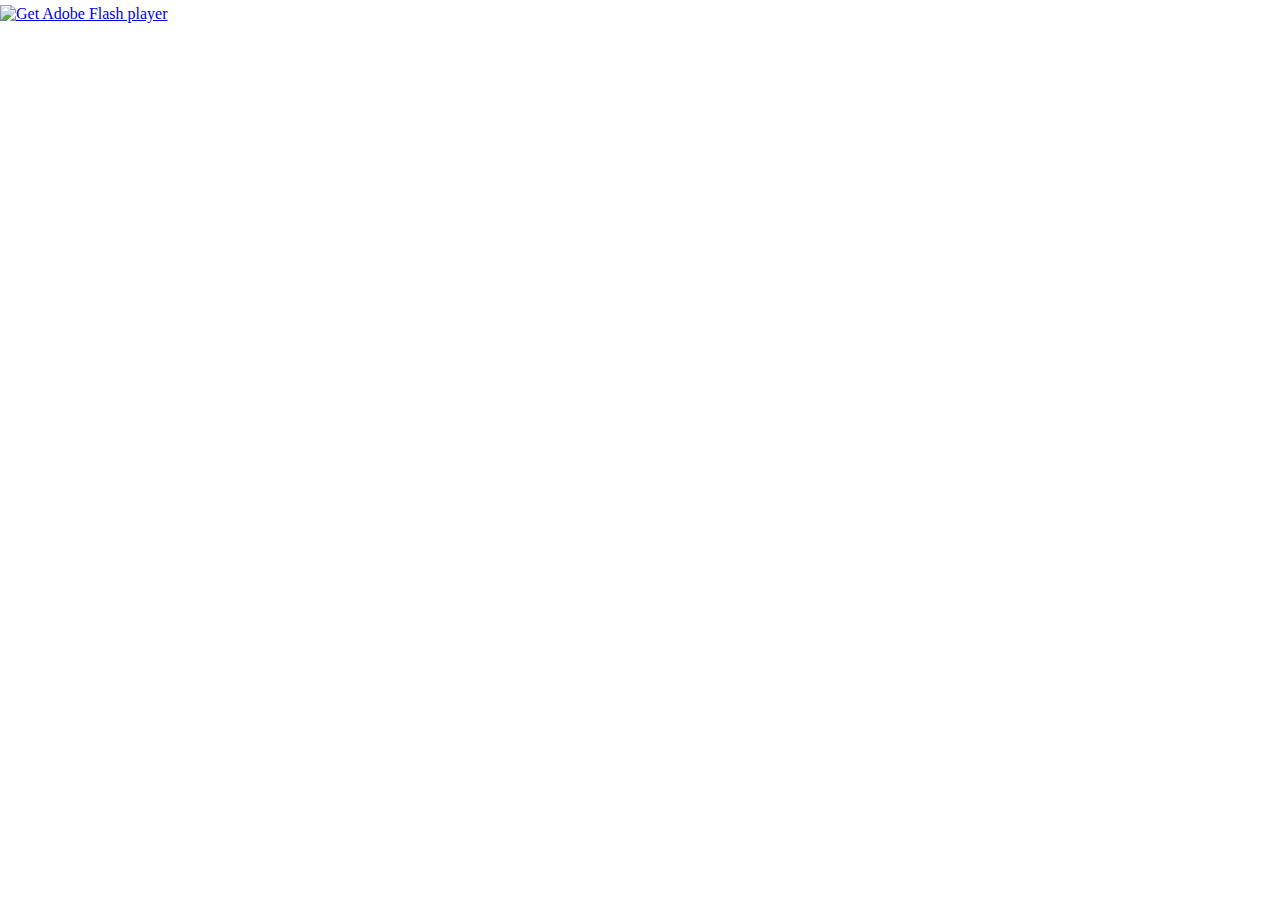
==== banners/index.html @ 205e5651 "banner test" ====
﻿<!DOCTYPE html PUBLIC "-//W3C//DTD XHTML 1.0 Strict//EN" "http://www.w3.org/TR/xhtml1/DTD/xhtml1-strict.dtd">
<html xmlns="http://www.w3.org/1999/xhtml" lang="en" xml:lang="en">
	<head>
		<title>NFHS_stats_ad-300x250</title>
		<meta http-equiv="Content-Type" content="text/html; charset=utf-8" />
		<style type="text/css" media="screen">
		html, body { height:100%; background-color: #ffffff;}
		body { margin:0; padding:0; overflow:hidden; }
		#flashContent { width:100%; height:100%; }
		</style>
	</head>
	<body>
		<div id="flashContent">
			<object classid="clsid:d27cdb6e-ae6d-11cf-96b8-444553540000" width="300" height="250" id="NFHS_stats_ad-300x250" align="middle">
				<param name="movie" value="NFHS_stats_ad-300x250.swf" />
				<param name="quality" value="high" />
				<param name="bgcolor" value="#ffffff" />
				<param name="play" value="true" />
				<param name="loop" value="true" />
				<param name="wmode" value="window" />
				<param name="scale" value="showall" />
				<param name="menu" value="true" />
				<param name="devicefont" value="false" />
				<param name="salign" value="" />
				<param name="allowScriptAccess" value="sameDomain" />
				<!--[if !IE]>-->
				<object type="application/x-shockwave-flash" data="NFHS_stats_ad-300x250.swf" width="300" height="250">
					<param name="movie" value="NFHS_stats_ad-300x250.swf" />
					<param name="quality" value="high" />
					<param name="bgcolor" value="#ffffff" />
					<param name="play" value="true" />
					<param name="loop" value="true" />
					<param name="wmode" value="window" />
					<param name="scale" value="showall" />
					<param name="menu" value="true" />
					<param name="devicefont" value="false" />
					<param name="salign" value="" />
					<param name="allowScriptAccess" value="sameDomain" />
				<!--<![endif]-->
					<a href="http://www.adobe.com/go/getflash">
						<img src="http://www.adobe.com/images/shared/download_buttons/get_flash_player.gif" alt="Get Adobe Flash player" />
					</a>
				<!--[if !IE]>-->
				</object>
				<!--<![endif]-->
			</object>
		</div>
	</body>
</html>
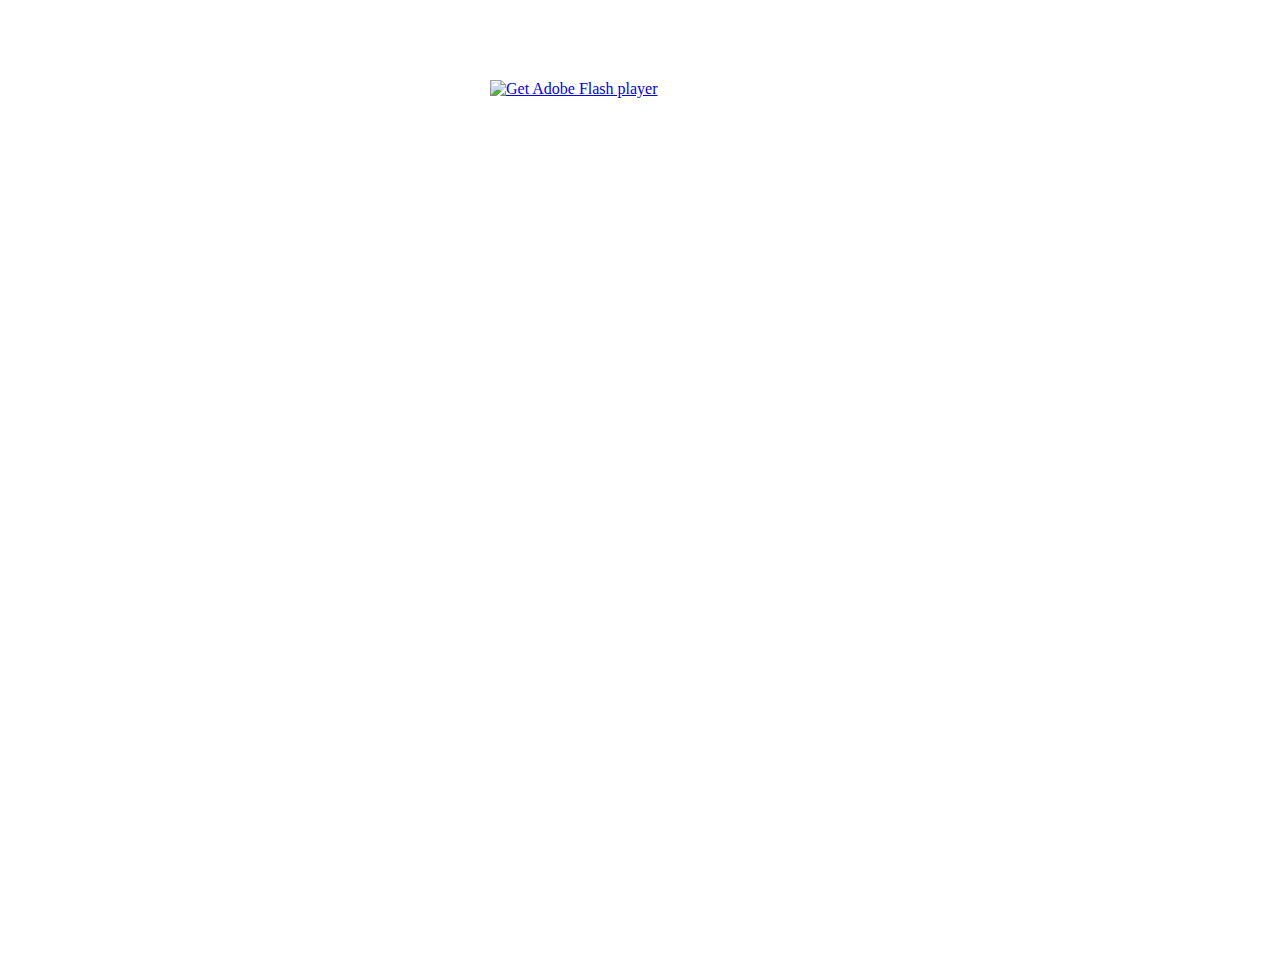
==== commit b3bd2af2: "center content" ====
--- a/banners/index.html
+++ b/banners/index.html
@@ -10,7 +10,7 @@
 		</style>
 	</head>
 	<body>
-		<div id="flashContent">
+		<div id="flashContent" style="width: 300px; height: 250px; display: block; margin: 0px auto; margin-top: 75px;">
 			<object classid="clsid:d27cdb6e-ae6d-11cf-96b8-444553540000" width="300" height="250" id="NFHS_stats_ad-300x250" align="middle">
 				<param name="movie" value="NFHS_stats_ad-300x250.swf" />
 				<param name="quality" value="high" />
